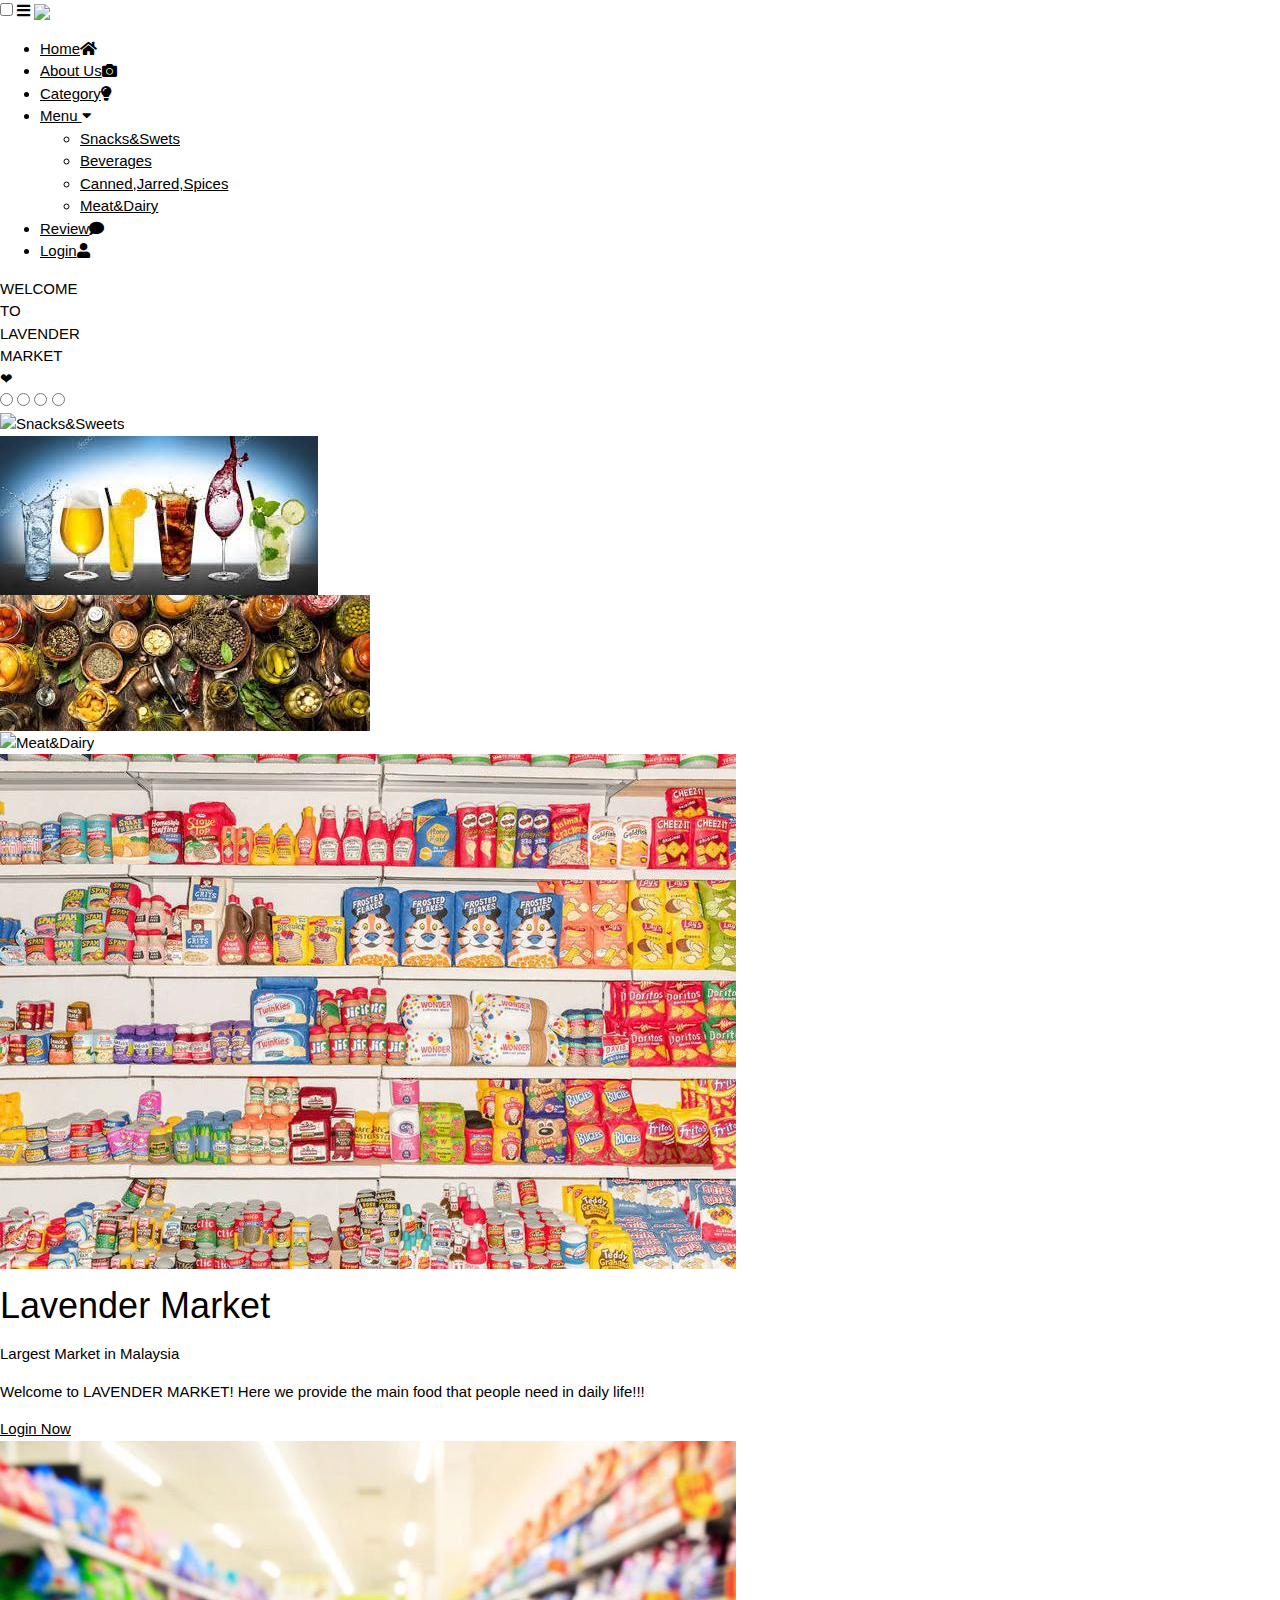
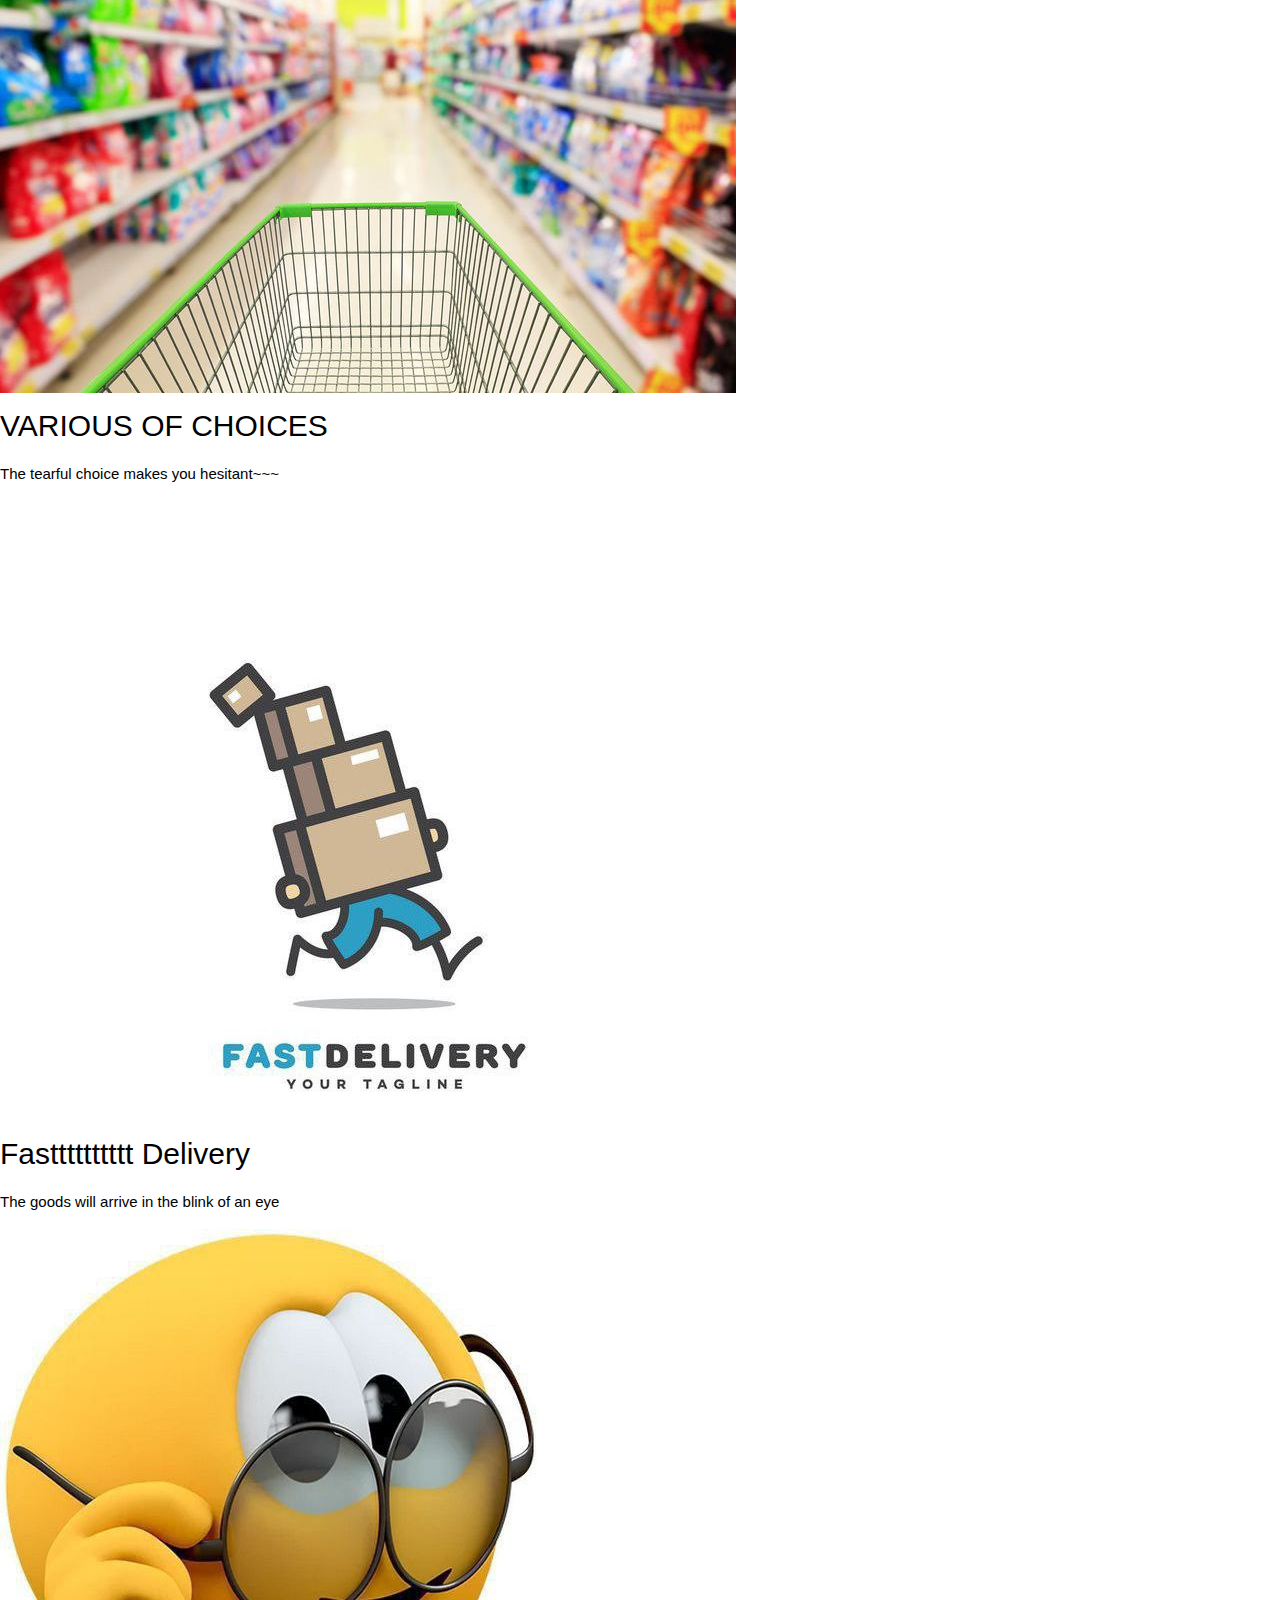
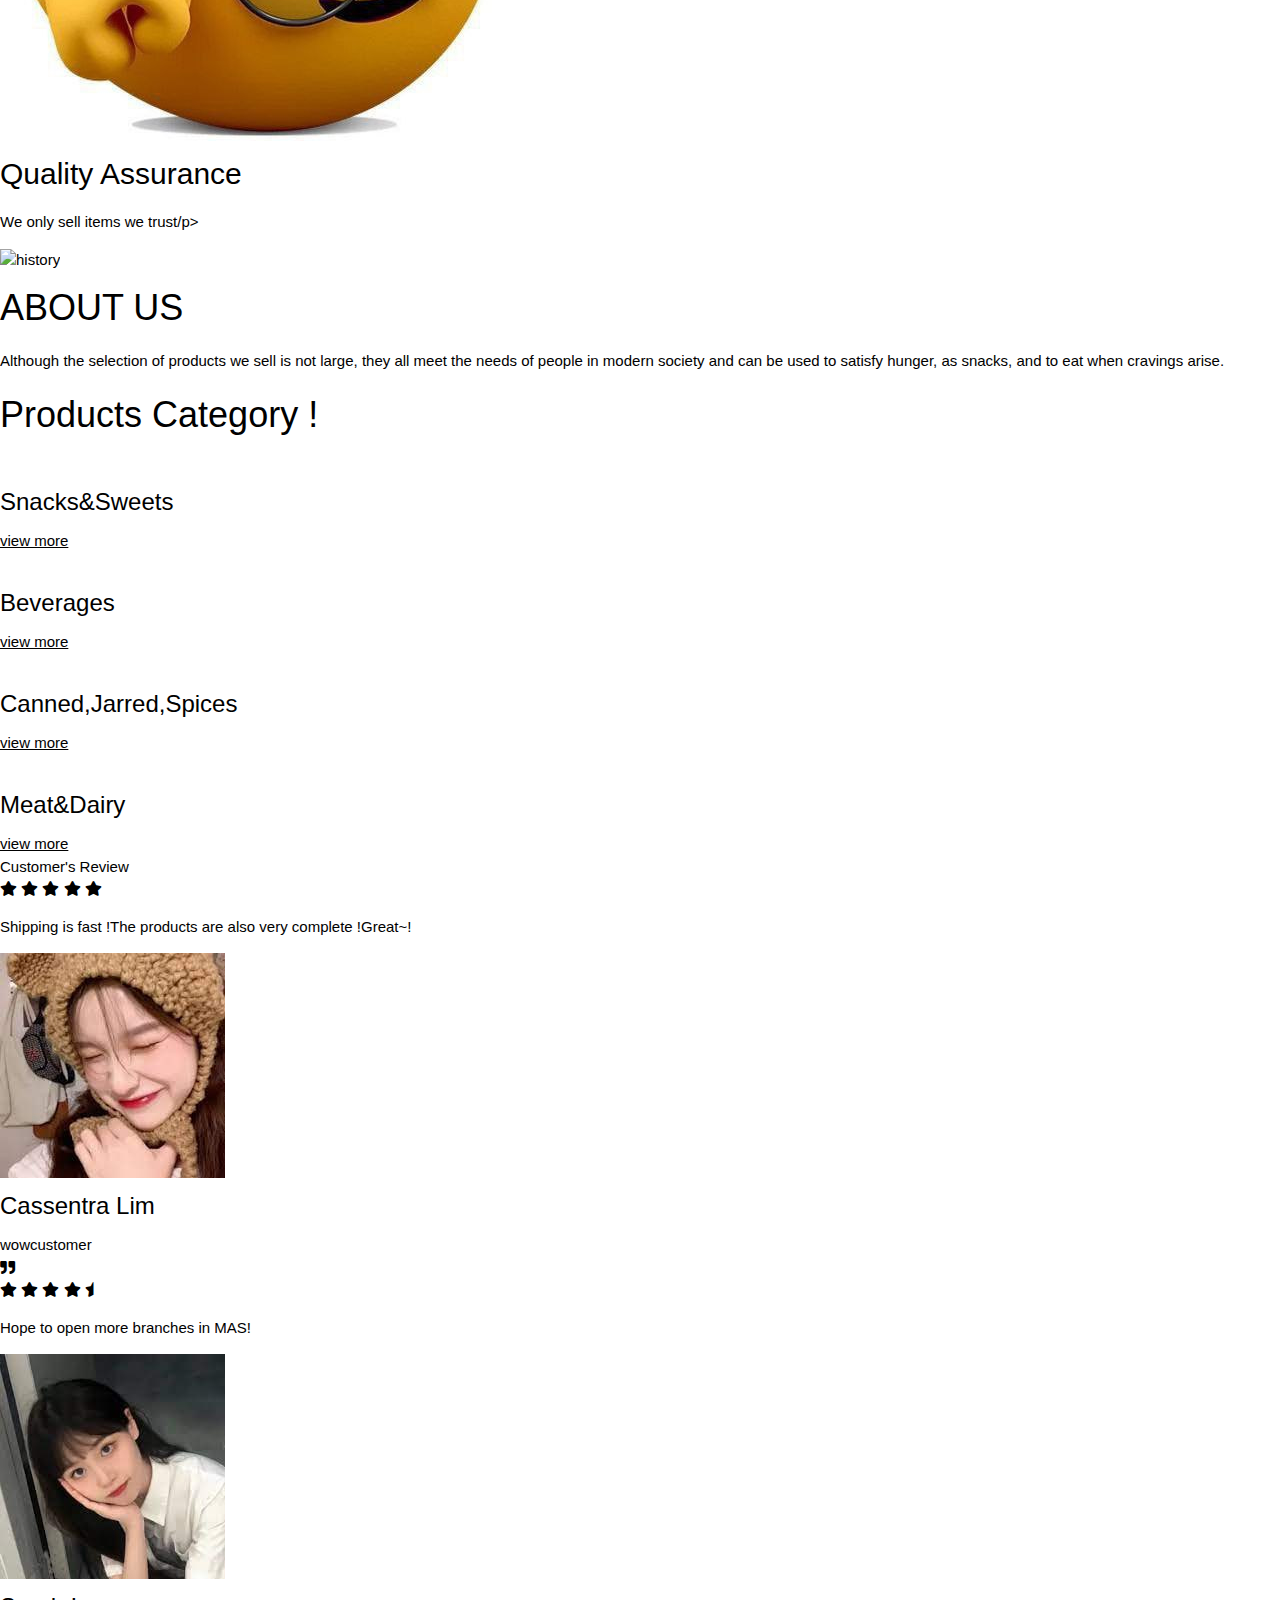
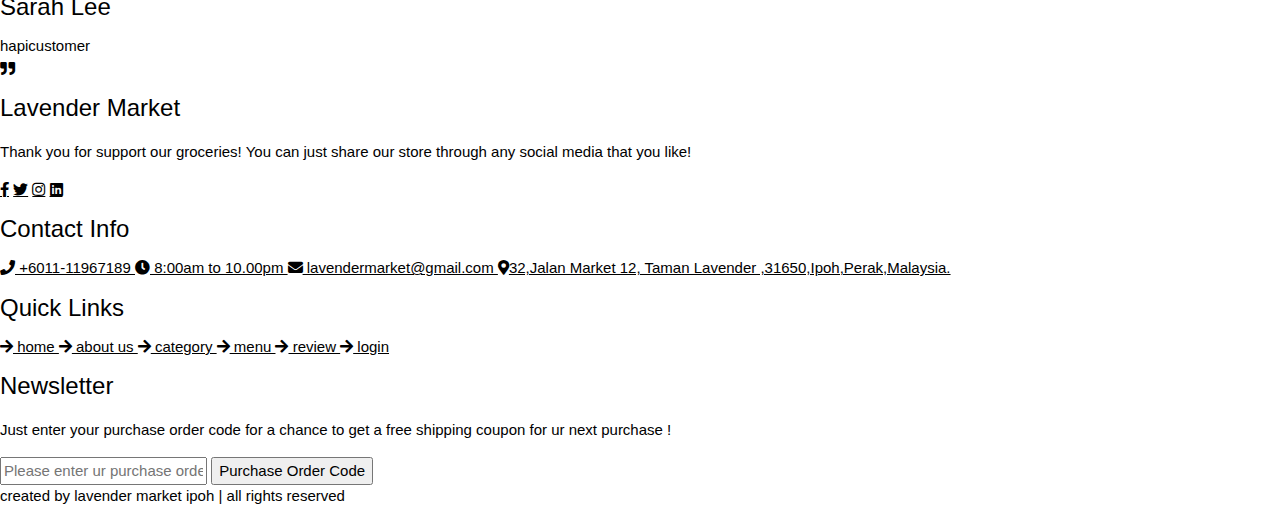
==== All.html @ e0d73528 "Add files via upload" ====
<!DOCTYPE html>
<html lang="en" dir="ltr">
<head>
   <meta charset="UTF-8">
   <meta http-equiv="X-UA-Compatible" content="IE=edge">
   <meta name="viewport" content="with=device-width, initial-scale=1.0">
   <title>Kaze Sushi</title>
   <link rel="stylesheet" href="https://www.w3schools.com/w3css/4/w3.css">
   <link rel="stylesheet" type="text/css" href="style.css">
   <link rel="preconnect" href="https://fonts.googleapis.com">
   <link rel="preconnect" href="https://fonts.gstatic.com" crossorigin>
   <link href="https://fonts.googleapis.com/css2?family=Fuzzy+Bubbles:wght@700&display=swap" rel="stylesheet"> 
   <link rel="preconnect" href="https://fonts.googleapis.com">
   <link rel="preconnect" href="https://fonts.gstatic.com" crossorigin>
   <link href="https://fonts.googleapis.com/css2?family=Amatic+SC:wght@700&family=Solway&display=swap" rel="stylesheet"> 
   <link rel="preconnect" href="https://fonts.googleapis.com">
   <link rel="preconnect" href="https://fonts.gstatic.com" crossorigin>
   <link href="https://fonts.googleapis.com/css2?family=Solway:wght@300&display=swap" rel="stylesheet">
   <link rel="stylesheet" href="https://cdnjs.cloudflare.com/ajax/libs/font-awesome/5.11.2/css/all.css">
   <script src="https://code.jquery.com/jquery-3.4.1.js"></script>
  
</head>
<body>

<header>
 
    <input type="checkbox" name="" id="toggler">
    <label for="toggler" class="fas fa-bars"></label>

        <img src="Lavender market logo.jpg" class="logo">
         
        <nav class="navbar">
           <ul>
            <li><a href="All.html#Home">Home</a><i class="fa fa-home"></i></li>
            <li><a href="All.html#About Us">About Us</a><i class="fa fa-camera"></i></li>
            <li><a href="#All.htmlCategory">Category</a><i class="fa fa-lightbulb"></i></li>
            <li>
              <a href="app.js#Menu">Menu <i class="fas fa-caret-down"></i></a>
 
                <div class="dropdown">
                 <ul>
                  <li><a href="index.html#Snacks&Sweets">Snacks&Swets</a></li>
                  <li><a href="index.html#Beverages">Beverages</a></li>
                  <li><a href="index.html#Canned,Jarred,Spices">Canned,Jarred,Spices</a></li>
                  <li><a href="index.html#Meat&Dairy">Meat&Dairy</a></li>
                 </ul>
                </div>

            </li>
            <li><a href="All.html#Review">Review</a><i class="fa fa-comment"></i></li>
            <li><a href="Login.html">Login</a><i class="fa fa-user"></i></li>
           </ul>        
        </nav>
 

</header>

     <section class="#Home" id="#Home">

       <div id="Home" class="welcome">
            <div class="animated-text">
               <div class="line">WELCOME</div>
               <div class="line">TO</div>
               <div class="line">LAVENDER</div>
               <div class="line">MARKET</div>
               <div class="line"><span>&#10084;</span></div>
            </div>
          </div>  
       </div>
            
       
        <div class="content">
         <div class="slider">
            <div class="slides">
               <input type="radio" name="radio-btn" id="radio1">
               <input type="radio" name="radio-btn" id="radio2">
               <input type="radio" name="radio-btn" id="radio3">
               <input type="radio" name="radio-btn" id="radio4">
           
               <div class="slide first">
                 <img src="snacks&sweets photo.jpg" alt="Snacks&Sweets">
               </div>
               <div class="slide">
                 <img src="beverages photo.jpg" alt="Beverages">
               </div>
               <div class="slide">
                 <img src="canned,jarred,spices photo.jpg" alt="Canned,Jarred,Spices">
               </div>
               <div class="slide"> 
                 <img src="meat&dairy photo.jpg" alt="Meat&Dairy">
               </div>
     
               <div class="navigation-auto">
                 <div class="auto-btn1"></div>
                 <div class="auto-btn2"></div> 
                 <div class="auto-btn3"></div>
                 <div class="auto-btn4"></div> 
               </div>
            </div>

            <div class="navigation-manual">
               <label for="radio1" class="manual-btn"></label>
               <label for="radio2" class="manual-btn"></label>
               <label for="radio3" class="manual-btn"></label>
               <label for="radio4" class="manual-btn"></label>
            </div>
         </div>
    

         <script type="text/javascript">
         var counter = 1;
         setInterval(function(){
           document.getElementById('radio' + counter).checked = true;
           counter++;
           if(counter > 5){
              counter = 1;
           }
         }, 6000);
         </script>


     </section>


<section class="#About Us" id="About Us">


   <div id="About Us" class="wow">
             <div class="image">
                <img src="background-image.jpg" alt="hello">
                   <div class="writing">
                     <h1>Lavender Market</h1>
                     <span> Largest Market in Malaysia </span>
                     <p>Welcome to LAVENDER MARKET! Here we provide the main food that people need in daily life!!!</p>
                     <a href="Login.html" class="btn2">Login Now</a>
                   </div>
             </div>
   </div>

   <div id="About Us" class="sexybody">
    
       <div class="box1">
            <img src="about 1.jpg" alt="">
            <h2>VARIOUS OF CHOICES</h2>
            <p>The tearful choice makes you hesitant~~~</p>
       </div>
       <div class="box1">
            <img src="about 2.jpg" alt="">
            <h2>Fastttttttttt Delivery</h2>
            <p>The goods will arrive in the blink of an eye</p>
       </div>
       <div class="box1">
            <img src="about 3.jpg" alt="">
            <h2>Quality Assurance</h2>
            <p>We only sell items we trust/p>
       </div> 
   </div>     

     <div id="About Us" class="container">
             <div class="picture">
                <img src="lavender.jpg" alt="history">
                <div class="heading">
                   <h1>ABOUT US</h1>
                   <p>Although the selection of products we sell is not large, they all meet the needs of people in modern society and can be used to satisfy hunger, as snacks, and to eat when cravings arise.<p>
                </div>
             </div>
     </div>

</section>

<section class="#Category" id="Category">

    <h1 class="j">Products Category !</h1>

    <div class="ehh">

        <div class="box7">
            <img src="rok1.jpg" alt="">
            <h3>Snacks&Sweets</h3>
            <a href="index.html#Snacks&Sweets" class="btn7">view more</a>
        </div>

        <div class="box7">
            <img src="rok2.jpg" alt="">
            <h3>Beverages</h3>
            <a href="index.html#Beverages" class="btn7">view more</a>
        </div>

        <div class="box7">
            <img src="rok3.jpg" alt="">
            <h3>Canned,Jarred,Spices</h3>
            <a href="index.html#Canned,Jarred,Spices" class="btn7">view more</a>
        </div>

        <div class="box7">
            <img src="rok4.jpg" alt="">
            <h3>Meat&Dairy</h3>
            <a href="index.html#Meat&Dairy" class="btn7">view more</a>
        </div>

    </div>

</section>
<section class="#Review" id="Review">

<div class="bagos">
     <div class="jiji">
        <div class="l">Customer's <span>Review</span> </div>
     </div>

  <div class="box-containeraa">

    <div class="boxa">
        <div class="star">
            <i class="fas fa-star"></i>
            <i class="fas fa-star"></i>
            <i class="fas fa-star"></i>
            <i class="fas fa-star"></i>
            <i class="fas fa-star"></i>
        </div>
        <p>Shipping is fast !The products are also very complete !Great~!</p>
        <div class="user">
            <img src="1.jpg" alt="">
            <div class="user-info">
                <h3>Cassentra Lim</h3>
                <span>wowcustomer</span>
            </div>
        </div>
        <i class="fas fa-quote-right"></i>
    </div>

    <div class="boxa">
        <div class="star">
            <i class="fas fa-star"></i>
            <i class="fas fa-star"></i>
            <i class="fas fa-star"></i>
            <i class="fas fa-star"></i>
            <i class="fas fa-star-half"></i>
        </div>
        <p>Hope to open more branches in MAS!</p>
        <div class="user">
            <img src="2.jpg" alt="">
            <div class="user-info">
                <h3>Sarah Lee</h3>
                <span>hapicustomer</span>
            </div>
        </div>
        <i class="fas fa-quote-right"></i>
    </div>

  </div>

</div>
    
</section>

<section class="footer">

    <div class="box-container">

        <div class="box">
            <h3> Lavender Market <i class="fas-thin fa-flower"></i> </h3>
            <p>Thank you for support our groceries! You can just share our store through any social media that you like!</p>
            <div class="share">
                <a href="#" class="fab fa-facebook-f"></a>
                <a href="#" class="fab fa-twitter"></a>
                <a href="#" class="fab fa-instagram"></a>
                <a href="#" class="fab fa-linkedin"></a>
            </div>
        </div>

        <div class="box">
            <h3>Contact Info</h3>
            <a href="#" class="links"> <i class="fas fa-phone"></i> +6011-11967189 </a>
            <a href="#" class="links"> <i class="fas fa-clock"></i> 8:00am to 10.00pm </a>
            <a href="#" class="links"> <i class="fas fa-envelope"></i> lavendermarket@gmail.com </a>
            <a href="#" class="links"> <i class="fas fa-map-marker-alt"></i>32,Jalan Market 12, Taman Lavender ,31650,Ipoh,Perak,Malaysia. </a>
        </div>

        <div class="box">
            <h3>Quick Links</h3>
            <a href="All.ht,l#Home" class="links"> <i class="fas fa-arrow-right"></i> home </a>
            <a href="All.html#About Us" class="links"> <i class="fas fa-arrow-right"></i> about us </a>
            <a href="All.html#Category" class="links"> <i class="fas fa-arrow-right"></i> category </a>
            <a href="index.html" class="links"> <i class="fas fa-arrow-right"></i> menu </a>
            <a href="All.html#Review" class="links"> <i class="fas fa-arrow-right"></i> review </a>
            <a href="Login.html" class="links"> <i class="fas fa-arrow-right"></i> login </a>
        </div>

        <div class="box">
            <h3>Newsletter</h3>
            <p>Just enter your purchase order code for a chance to get a free shipping coupon for ur next purchase !</p>
             <input type="email" name="email" class="email" placeholder="Please enter ur purchase order code!!!" required>
            <button type="submit" class="btn1">Purchase Order Code</button>
        </div>

    </div>

    <div class="credit"> created by <span> lavender market ipoh </span> | all rights reserved </div>

</section>

<script src="hehe.js"></script>
<script src="play.js"></script>
<script src="search.js"></script>
<script src="script.js"></script>
<script src="app.js"></script>
</body>
</html>
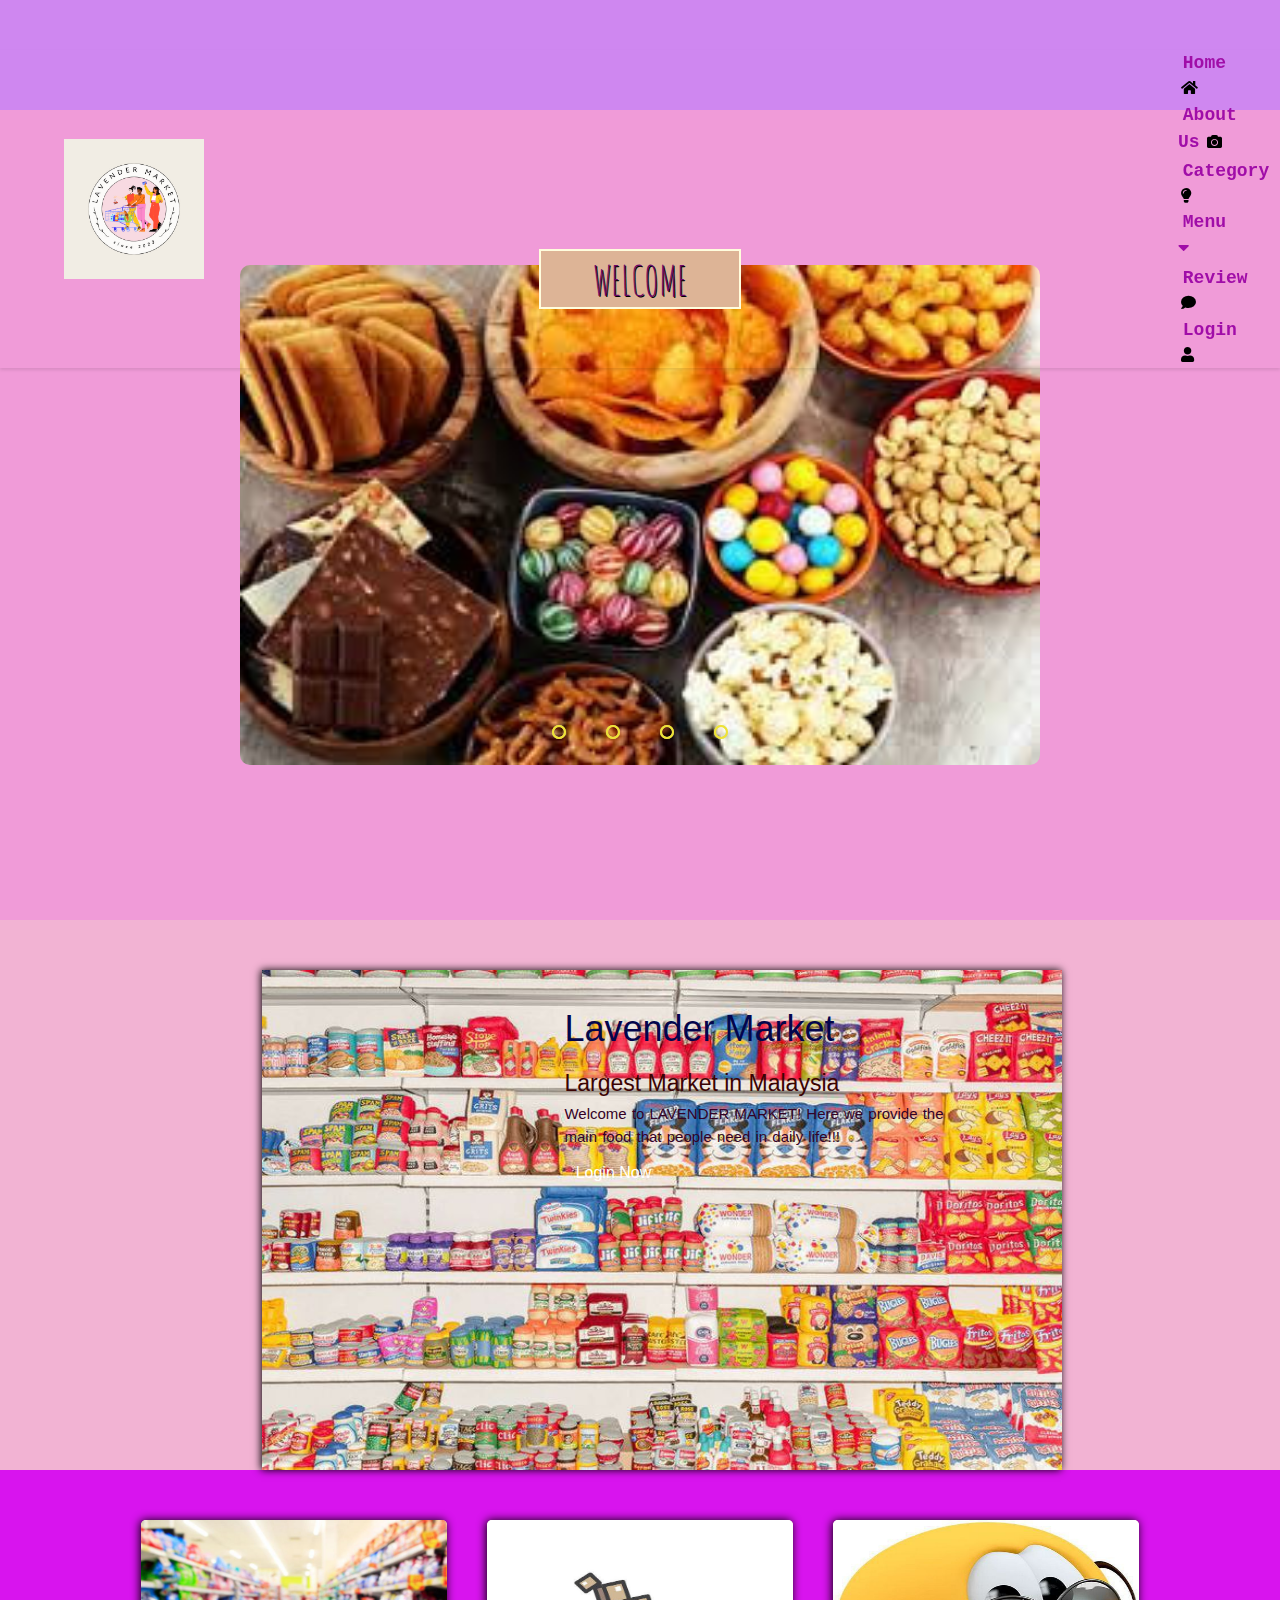
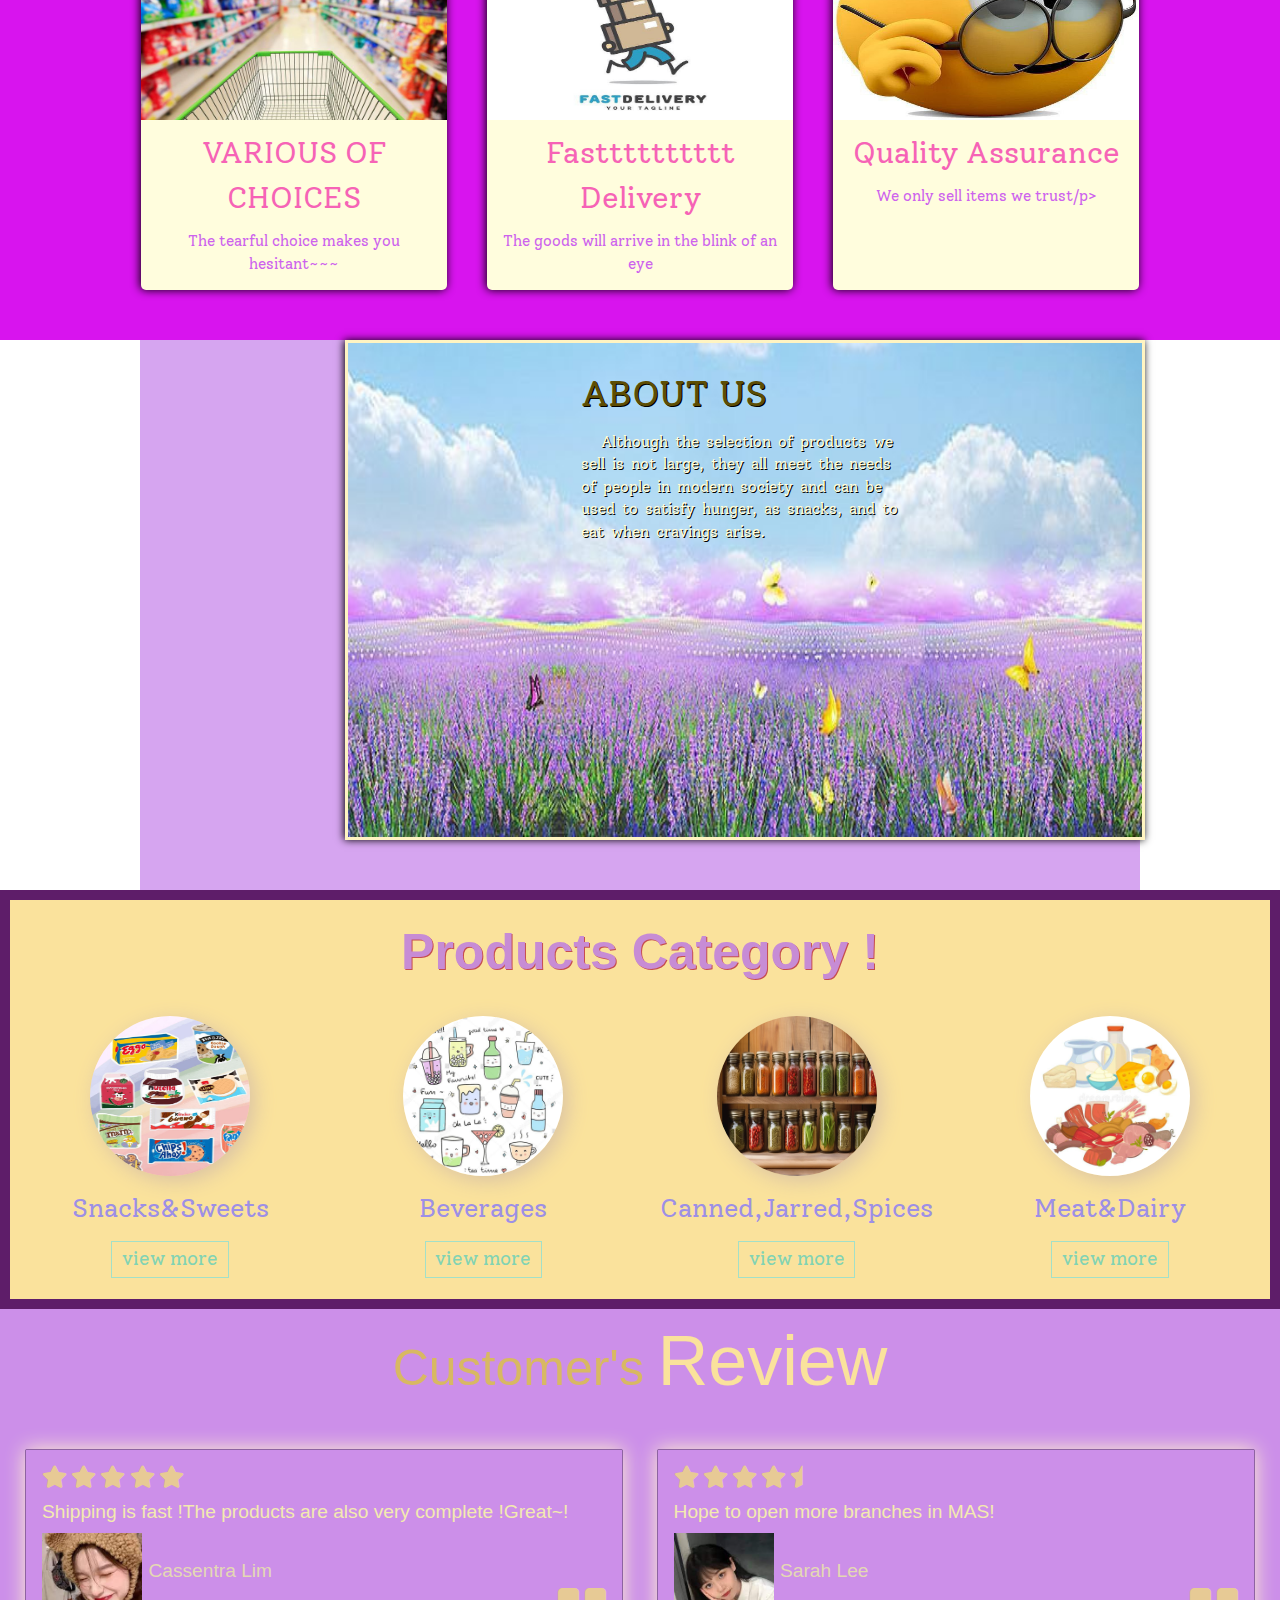
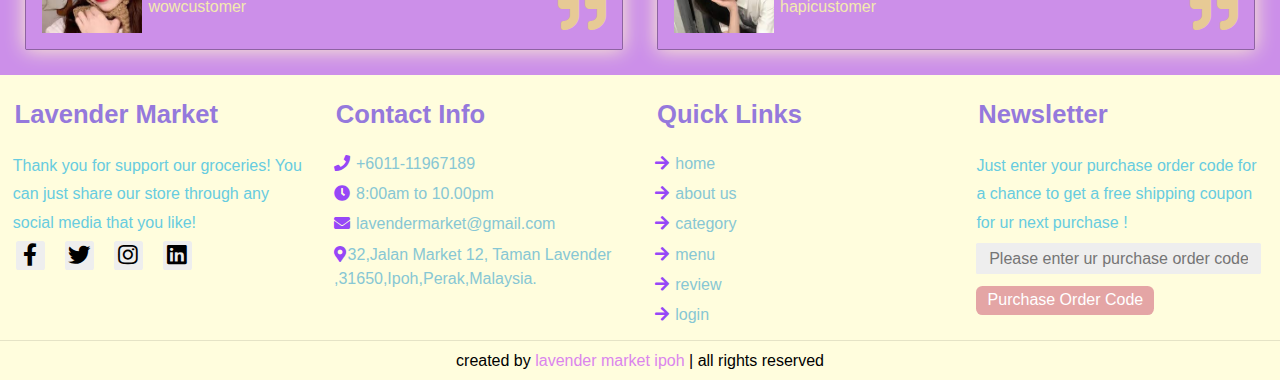
==== commit 9ec7cfe8: "Add files via upload" ====
--- a/All.html
+++ b/All.html
@@ -4,7 +4,7 @@
    <meta charset="UTF-8">
    <meta http-equiv="X-UA-Compatible" content="IE=edge">
    <meta name="viewport" content="with=device-width, initial-scale=1.0">
-   <title>Kaze Sushi</title>
+   <title>Lavender Market</title>
    <link rel="stylesheet" href="https://www.w3schools.com/w3css/4/w3.css">
    <link rel="stylesheet" type="text/css" href="style.css">
    <link rel="preconnect" href="https://fonts.googleapis.com">
--- a/style.css
+++ b/style.css
@@ -0,0 +1,1415 @@
+*{
+    margin: 0;
+    padding: 0;
+    box-sizing: border-box;
+    outline: none;
+    border: none;
+    text-decoration: none;
+    text-transform: none;
+    transition :2s linear;
+}
+html{
+    font-size: 20%;
+    scroll-behavior: smooth;
+    scroll-padding: 47rem;
+} 
+header{
+    position: fixed;
+    top: 0; left: 0; right: 0;
+    background:none;
+    padding:0 5%;
+    display: flex;
+    align-items: center;
+    justify-content: space-between;
+    z-index: 1000;
+    box-shadow:0 .5rem 1rem rgba(0,0,0,.1);
+}  
+header #toggler{
+      display: none;
+  }
+  
+  header .fa-bars{
+      font-size: 3rem;
+      color:#eee;
+      border-radius: .5rem;
+      padding:.5rem 1rem;
+      cursor: pointer;
+      border:.1rem solid rgba(167, 129, 231, 0.3)(0.491);
+      display: none;
+  }
+  
+  .btn2{
+      display: inline-block;
+      margin-top: 3rem;
+      border-radius: 5rem;
+      background:#333333333;
+      color:#fff;
+      padding:.9rem 3.5rem;
+      cursor: pointer;
+      font-size: 5rem;
+  }
+  
+  .btn2:hover{
+      background:violet;
+  }
+               
+  .logo{
+    width: 140px;
+    cursor: pointer;
+  } 
+              
+  .navbar a{
+    font-size: 1.7rem;
+    padding:0 1.5rem;
+    color: rgb(176, 118, 234) 64, 148);
+  }
+  
+  .navbar ul li{
+    list-style: none;
+    display: inline-block;
+    margin: 0 12px;
+  }
+  
+  .navbar ul li a{
+    font-family: 'Inconsolata',monospace;
+    color: #a00da8;
+    text-decoration: none;
+    text-spacing: 2px;
+    font-size: 18px;
+    font-weight: 600;
+  
+  }
+  
+  .navbar ul li::after{
+    content:'';
+    width: 0%;
+    height: 2px;
+    background: #f50707;
+    display: block;
+    margin: auto;
+    transition: 0.4s;
+  }
+  
+  .navbar ul li:hover::after{
+    width: 100%;
+  }
+  
+  .dropdown{
+    display: none;
+  }
+    
+  .navbar ul li:hover .dropdown{
+    display: block;
+    position: absolute;
+    background-color: #ffe8a9;
+  }
+  
+  .navbar ul li:hover .dropdown ul{
+    position: absolute;
+    display: block;
+    background-color: #ffe8a9;
+  }
+   
+  .navbar ul li:hover .dropdown ul li{
+    width: 230px;
+    height: 0px;
+    padding: 8px;
+    margin-left: 50px;
+  }
+  
+  .navbar .fa{
+    color: rgb(226, 106, 186), 13, 168);
+    border-radius: 3px;
+    padding: 3px;
+  }
+  
+  header .icons i{
+      cursor: pointer;
+      margin-left: 1rem;
+      height:4.5rem;
+      line-height: 4.5rem;
+      width:4.5rem;
+      text-align: center;
+      font-size: 7rem;
+      color: #c58989000;
+      border-radius: 50%;
+  }
+  
+  header .icons i:hover{
+      color: #f50707;
+  }
+  
+  header .icons #{
+      display: none;
+  }
+  
+  
+  .login{
+    background-image: url(lavender.jpg);
+    width: 100%;
+    height: 100%;
+    background-size:cover;
+    background-position: center;
+  }
+  
+  .row{
+    display: flex;
+    align-items: center;
+    flex-wrap: wrap;
+    justify-content: space-around;
+    gap: 0.5rem;
+  }
+  
+  .col-1{
+    flex-basis: 20%;
+    min-width: 500px;
+    padding: 50px;
+  }
+  
+  .form-box{
+    width: 400px;
+    height: 500px;
+    position: relative;
+    top: 0;
+    left: 0;
+    background: rgba(0, 0, 0, 0.6);
+  }
+  
+  .main-heading{
+    color: rgb(75, 8, 135);
+    padding-bottom: 20px;
+  }
+  
+  .form{
+    position: relative;
+    margin: 0 auto 100px;
+    padding: 45px;
+    text-align: center;
+  }
+  .form input{
+    font-family: sans-serif;
+    outline: none;
+    border: none;
+    border-bottom: 1px solid black;
+    width: 100%;
+    margin: 0 0 15px;
+    padding: 15px;
+    font-size: 14px;
+  }
+  
+  .form button{
+    font-family: sans-serif;
+    width: 100%;
+    color: white;
+    font-size: 14px;
+    cursor: pointer;
+    padding: 15px;
+    border: none;
+    background: rgb(230, 146, 236);
+  }
+  
+  .form .message{
+    font-size: 12px;
+    margin: 15px 0 0;
+    color: white;
+  }
+  
+  .form .message a{
+    padding: 5px;
+    color: rgb(183, 133, 234);
+    text-decoration: none;
+  }
+  
+  .form .register-form{
+    display: none;
+  }
+  
+  .defination{
+    text-align: left;
+    font-size: 30px;
+    color: white;
+    padding-left: 60px;
+  }
+  
+  .col-2 p{
+      font-family: 'Permanent Marker', cursive;
+      font-size: 20rem;
+      color: rgb(222, 142, 227);
+      padding-left: 5px;
+      margin-top: 40px;
+      text-shadow: 1px 5px 0 #e4b699;
+  }
+  
+  .bg{
+      width: 100%;
+      height: 22vh;
+      background: url(background.jpg)no-repeat;
+      background-size: cover;
+  }
+  
+ 
+  .welcome{
+       background-color: #cf87f0;
+       height: 110px;
+       margin: 0;
+       padding: 0;
+       font-family: 'Amatic SC', cursive;    
+  }
+  
+  .animated-text{   
+       
+       color: #690769;
+       position: absolute;
+       top: 31%;
+       left: 50%;
+       text-shadow: 1px 1px 0 #000000;
+       border: 2px solid #FFFDDD;
+       transform: translate(-50%, -50%);
+       background: #ddb496;
+       padding: 0 50px;
+       height: 60px;
+       overflow: hidden;
+  }
+  
+  .line{
+       text-transform: uppercase;
+       text-align: center;
+       font-size: 40px; 
+       line-height: 60px;
+  }
+  
+  .line:first-child{
+       animation: anim 12s infinite;
+  }
+  
+  @keyframes anim{
+    0%{
+      margin-top: 0;
+    }
+    16%{
+      margin-top: -60px;
+    }
+    33%{
+      margin-top: -120px;
+    }
+    50%{
+      margin-top: -180px;
+    }
+    66%{
+      margin-top: -120px;
+    }
+    82%{
+      margin-top: -60px;
+    }
+    100%{
+      margin-top: 0;
+    } 
+  }
+              
+  .content{
+    margin: 0;
+    padding: 0;
+    height: 90vh;
+    display: flex;
+    align-items: center;
+    justify-content: center; 
+    background-color: #f09bd8;
+  }
+  
+  .slider{
+    width: 800px;
+    height: 500px;
+    border-radius: 10px;
+    overflow: hidden;
+  }
+  
+  .slides{
+    width: 500%;
+    height: 500px;
+    display: flex;
+  }
+  
+  .slides input{
+    display: none;
+  }
+  
+  .slide{
+    width: 20%;
+    transition: 2s;
+  }
+  
+  .slide img{
+    width: 800px;
+    height: 500px;
+  }
+  
+  /*css for manual slide navigation*/
+  
+  .navigation-manual{
+    position: absolute;
+    width: 800px;
+    margin-top: -40px;
+    display: flex;
+    justify-content: center;
+  }
+  
+  .manual-btn{
+    border: 2px solid #f1e134;
+    padding: 5px;
+    border-radius: 10px;
+    cursor: pointer;
+    transition: 1s;
+  }
+  
+  .manual-btn:not(:last-child){
+    margin-right: 40px;
+  }
+  
+  .manual-btn:hover{
+    background: #b5dc65;
+  }
+  
+  #radio1:checked ~ .first{
+    margin-left: 0;
+  }
+  
+  #radio2:checked ~ .first{
+    margin-left: -20%;
+  }
+  
+  #radio3:checked ~ .first{
+    margin-left: -40%;
+  }
+  
+  #radio4:checked ~ .first{
+    margin-left: -60%;
+  }
+  
+  #radio5:checked ~ .first{
+    margin-left: -80%;
+  }
+  
+  /*css for automatic navigation*/
+  
+  .navigation-auto{
+    position: absolute;
+    display: flex;
+    width: 800px;
+    justify-content: center;
+    margin-top: 460px;
+  }
+  
+  .navigation-auto div{
+    border: 2px solid #c7ec87;
+    padding: 5px;
+    border-radius: 10px;
+    transition: 1s;
+  }
+  
+  .navigation-auto div:not(:last-child){
+    margin-right: 40px;
+  }
+  
+  #radio1:checked ~ .navigation-auto .auto-btn1{
+    background:#E8BC0E;
+  }
+  
+  #radio2:checked ~ .navigation-auto .auto-btn2{
+    background: #E8BC0E;
+  }
+  
+  #radio3:checked ~ .navigation-auto .auto-btn3{
+    background: #E8BC0E;
+  }
+  
+  #radio4:checked ~ .navigation-auto .auto-btn4{
+    background: #E8BC0E;
+  }
+  
+  #radio5:checked ~ .navigation-auto .auto-btn5{
+    background: #E8BC0E;
+  }
+  
+  .wow{
+    background-color: #f2b3d3;
+  }
+  
+  .wow .image{
+    position: relative;
+    width: 59%;
+    margin: 0 auto;
+  }
+  
+  .wow .image img{
+    width: 800px;
+    height: 500px;
+    box-shadow: -1px 0 8px #000000;
+    margin-top: 50px;
+  }  
+  
+  .wow .writing{
+    position: absolute;
+    top: 13%;
+    left: 40%;
+    Width: 55%;
+    text-align: left; 
+  }
+  
+  .wow .writing h1{
+    font-family: Verdana, Geneva, Tahoma, sans-serif;
+    color: #03054c;
+  }
+  
+  .wow .writing span{
+    font-size: 23px;
+    font-family: Verdana, Geneva, Tahoma, sans-serif;
+    color: #3c0303;
+  }
+  
+  .wow .writing p{
+    margin-top: 1rem;
+    word-spacing: 1px;
+    font-family: Verdana, Geneva, Tahoma, sans-serif;
+    color: #330227;
+  }
+  
+  .background{
+    width: 100%;
+    height: 50%;  
+  }
+  
+  .sexybody{
+    background-color: #d814ee;
+    align-items: center;
+    justify-content: center;
+    display: flex;
+  }
+  
+  .box1{
+    border-radius: 5px;
+    background-color: #FFFDDD;
+    margin: 20px;
+    margin-top: 50px;
+    margin-bottom: 50px;
+    width: 306px;
+    height: 370px;
+    box-shadow: -1px 0 10px #000000;
+    align-items: center;
+    justify-content: center;
+    text-align: center;
+  }
+  
+  .box1 img{
+    border-top-left-radius: 5px;
+    border-top-right-radius: 5px;
+    width: 306px;
+    height: 200px;
+    display: flex;
+  }
+    
+  .box1 h2{
+    margin: 10px;
+    font-size: 30px;
+    color: #f663b6;
+    font-family: 'Solway', serif;
+  }
+  
+  .box1 p{
+    font-size: 15px;
+    margin: 10px;
+    color: #cd62ed;
+    font-family: 'Solway', serif;
+  
+  }
+.container{
+    background-color: #d6a5f0;
+    display: flex;
+    flex-wrap: wrap;
+    gap:1.5rem;
+  }
+.container .picture{
+    position: relative;
+    width: 59%;
+    margin: 0 auto;
+  }
+  
+  .container .picture img{
+    width: 800px;
+    height: 500px;
+    text-align: center;
+    align-items: center;
+    justify-content: center;
+    top: 40%;
+    left: 50%;
+    border: 1rem solid;
+    color: #FFF4C2;
+    box-shadow: -1px 0 8px #000000;
+    margin-bottom: 50px;
+  }
+  
+  .container .heading{
+    position: absolute;
+    top: 3%;
+    left: 40%;
+    Width: 55%;
+    text-align: left;
+    text-shadow: 1px 1px 0 #000000;
+  }
+  
+  .container .heading h1{
+    font-family: 'Solway', serif;
+    color: #5d4d03;
+  }
+  
+  .container .heading p{
+    text-indent: 20px;
+    word-spacing: 3px;
+    font-family: 'Solway', serif;
+    color: #FFFDDD;
+  }
+  
+  
+  #Category{
+    background-color: #fae29c;
+    padding: 5px;
+    border: 10px solid #5e1d69;
+  }
+  
+  .j{
+   text-align: center;
+   font-size: 50px;
+   font-weight: 600;
+   text-shadow: 1px 1px 0 #c64e4e;
+   color: #c78cd5;
+  }
+  
+  .ehh {
+      
+    display: grid;
+    grid-template-columns: repeat(auto-fit, minmax(29rem, 1fr));
+  
+    gap: 1rem;
+  }
+  
+  
+  
+  .box7{
+  
+    text-align: center;
+    padding: 5rem;
+  }
+  
+  
+  
+.box7 img {
+    height: 160px;
+    width: 160px;
+    border-radius: 50%;
+    box-shadow: 5px 5px 20px #dac3a5;
+    margin-bottom: 1rem;
+    transform: 0.2s ease;
+}
+  .box7 img:hover{
+    transform: scale(1.15)
+}
+.box7 h3 {
+  
+    font-size: 8rem;
+    color: #9d8fe6;
+    font-family: 'Solway', serif;
+  }
+  .btn7 {
+  
+    margin-top: 1rem;
+  
+    display: inline-block;
+  
+    border: 0.2rem solid #a3e0c8;
+  
+    color: #81d3b4;
+  
+    cursor: pointer;
+  
+    background: none;
+  
+    font-size: 6rem;
+  
+    padding: 1rem 3rem;
+    font-family: 'Solway', serif;
+    transition: 0.2s all;
+  }
+  
+  
+  
+  .btn7:hover {
+  
+    background: #8fdbbe;
+  
+    color: #fff;
+  
+    transform: scale(1.10);
+  }
+  
+  
+  .btn btn-primary{
+   cursor: pointer;
+  }
+  
+  .shop-container{
+    background: #d69ce8;
+}
+.container{
+    width: 1000px;
+    margin: auto;
+    transition: 0.5s;
+}
+header{
+    display: grid;
+    grid-template-columns: 1fr 50px;
+    margin-top: 50px;
+}
+header .shopping{
+    position: relative;
+    text-align: right;
+}
+header .shopping img{
+    width: 40px;
+}
+header .shopping span{
+    background: red;
+    border-radius: 50%;
+    display: flex;
+    justify-content: center;
+    align-items: center;
+    color: #fff;
+    position: absolute;
+    top: 50px;
+    left: 80%;
+    padding: 3px 10px;
+}
+.list{
+    display: grid;
+    grid-template-columns: repeat(3, 1fr);
+    column-gap: 20px;
+    row-gap: 20px;
+    margin-top: 50px;
+}
+.list .item{
+    text-align: center;
+    background-color: #DCE0E1;
+    padding: 20px;
+    box-shadow: 0 50px 50px #757676;
+    letter-spacing: 1px;
+}
+.list .item img{
+    width: 90%;
+    height: 430px;
+    object-fit: cover;
+}
+.list .item .title{
+    font-weight: 300;
+}
+.list .item .price{
+    margin: 100px;
+}
+.list .item button{
+    background-color: #1C1F25;
+    color: #fff;
+    width: 100%;
+    padding: 10px;
+}
+.card{
+    position: fixed;
+    top:0;
+    left: 100%;
+    width: 500px;
+    background-color: #dfc2b6;
+    height: 100vh;
+    transition: 0.5s;
+}
+.active .card{
+    left: calc(100% - 500px);
+}
+.active .container{
+   transform: translateX(-200px);
+}
+.card h1{
+    color: #5e4c05;
+    font-weight: 500;
+    margin: 0;
+    padding: 0 20px;
+    height: 80px;
+    display: flex;
+    align-items: center;
+}
+.card .checkOut{
+    position: absolute;
+    bottom: 0;
+    width: 100%;
+    display: grid;
+    grid-template-columns: repeat(2, 1fr);
+
+}
+.card .checkOut div{
+    background-color: #e5d79e;
+    width: 100%;
+    height: 70px;
+    display: flex;
+    justify-content: center;
+    align-items: center;
+    font-weight: bold;
+    cursor: pointer;
+}
+.card .checkOut div:nth-child(2){
+    background-color: #b5c6ea;
+    color: #fff;
+}
+.listCard li{
+    display: grid;
+    grid-template-columns: 100px repeat(3, 1fr);
+    color: #fff;
+    row-gap: 10px;
+}
+.listCard li div{
+    display: flex;
+    justify-content: center;
+    align-items: center;
+}
+.listCard li img{
+    width: 90%;
+}
+.listCard li button{
+    background-color: #fff5;
+    border: none;
+}
+.listCard .count{
+    margin: 0 10px;
+}
+  
+  .roo{
+    background-color: rgb(237, 194, 167);
+    border-radius: 3px;
+  }
+  
+  .rokkan{
+    text-align: center;
+    font-size: 18px;
+    padding: 10px;
+    padding-top: 4px;
+  }
+  
+  .roki .btn{
+    border-radius: 3px;
+    background: #fff4dc;
+    margin: 1.5rem auto 0 auto;
+    padding:.9rem 5rem;
+    margin-top: 2rem;
+    color: #5f0f65;
+}
+.bagos{
+    background-color: #cc8fe9;
+}
+.jiji{
+    text-align: center;
+    font-size: 50px;
+    color: #d8b863;
+}
+.jiji span{
+    text-align: center;
+    font-size: 70px;
+    color: #fae29c;
+}
+  
+  .box-containeraa{
+    display: flex;
+    flex-wrap: wrap;
+    gap: 1rem;
+    margin-top: 20px;
+    padding: 10px;
+    padding-top: 0;
+  }
+    
+  .box-containeraa .boxa{  
+    background-color: #fge076;
+    flex:1 1 30rem;
+    box-shadow: 0 .5rem 1.5rem rgba(0,0,0,.8);
+    box-shadow: 0 0 20px #fff4cd;
+    border-radius: .5rem;
+    padding: 5rem 5rem;
+    position: relative;
+    border: .1rem solid rgba(0,0,0,.3);
+    margin: 15px;
+  }
+  
+  .box-containeraa .boxa .fa-quote-right{
+    position: absolute;
+    bottom: 5rem; 
+    right: 5rem;
+    font-size: 15rem;
+    color:#e7ca95;
+  }
+  
+  .box-containeraa .boxa .star i{
+    color: #e7ca95;
+    font-size: 7rem;
+  }
+  
+  .box-containeraa .boxa p{
+    color:#f3eaaf;
+    font-size: 6rem;
+    line-height: 1.5;
+    padding-top: 2rem;
+  }
+  
+  .box-containeraa .boxa .user{
+    display: flex;
+    align-items: center;
+    padding-top: 2rem;
+  }
+  
+  .box-containeraa .boxa .user img{
+    height: 100px;
+    width: 100px;
+    margin-right: 2rem;
+  }
+  
+  .box-containeraa .boxa .user h3{
+      font-size: 6rem;
+      color:#e4d8b3; 
+  }
+  
+  .box-containeraa .boxa .user span{
+      font-size: 5rem;
+      color:#f3eaaf;
+  }
+  
+  .footer{
+      background: #FFFDDD;
+  }
+  
+  .footer .box-container{
+      display: grid;
+      grid-template-columns: repeat(auto-fit, minmax(25rem, 1fr));
+      gap:1.5rem;
+  }
+  
+  .footer .box-container .box h3{
+      font-size: 8rem;
+      color: #9579dc;
+      padding: 5px;
+      margin-top: 15px;
+      margin-left: 3rem;
+      font-weight: 600;
+  }
+  
+  .footer .box-container .box h3 i{
+      color: #cc86d2;
+  }
+  
+  .footer .box-container .box .links{
+      display: block;
+      font-size: 5rem;
+      color: #87c7d4;
+      padding:1rem 4rem;
+  }
+  
+  .footer .box-container .box .links i{
+      color: #9647f7;
+      padding-right: .5rem;
+  }
+  
+  .footer .box-container .box .links:hover i{
+      padding-right: 2rem;
+      
+  }
+  
+  .footer .box-container .box p{
+      line-height: 1.8;
+      font-size: 5rem;
+      color: #67cce0;
+      padding:1rem 4rem;
+  }
+  
+  .footer .box-container .box .share a{
+      height:9rem;
+      width:9rem;
+      line-height:9rem;
+      border-radius: .8rem;
+      margin-left: 5rem;
+      font-size: 7rem;
+      color: #black;
+      background: #eee;
+      text-align: center;
+  }
+  
+  .footer .box-container .box .share a:hover{
+      background: #da7ecd;
+      color: #fff;
+  }
+  
+  .footer .box-container .box .email{
+      width: 90%;
+      margin:.7rem 4rem;
+      padding:1rem 4rem;
+      border-radius: .5rem;
+      background: #eee;
+      font-size: 5rem;
+      color: #black;
+      text-transform: none; 
+  }
+  
+  .footer .box-container .box .payment-img{
+      margin-top: 4rem;
+      height: 7rem;
+      display: block;
+      padding: 0 4rem;
+  }
+  
+  .btn1{
+      display: inline-block;
+      margin-top: 3rem;
+      margin-left: 4rem;
+      border-radius: 2rem;
+      background:#e4a5a5;
+      color:#fff;
+      padding:.9rem 3.5rem;
+      cursor: pointer;
+      font-size: 5rem;
+  }
+  
+  .btn1:hover{
+      background: #d98fda;
+  }
+  
+  .footer .credit{
+      text-align: center;
+      margin-top: 3rem;
+      padding: 2rem 4rem;
+      padding-top: 2.5rem;
+      font-size: 5rem;
+      color: #black;
+      border-top: .2rem solid rgba(0,0,0,.1);
+  }
+  
+  .footer .credit span{
+      color: #db85ed;
+  }
+  
+  .order{
+      background: #dc84cf;
+  }
+  
+  .order-food{
+    font-family: 'Poppins', sans-serif;
+    
+    margin:0; padding:0;
+    
+    box-sizing: border-box;
+    
+    outline: none; 
+    border:none;
+    
+    text-transform: capitalize;
+    
+    transition: all .2s linear;
+  
+  }
+  
+  
+  
+  .order-food{
+    
+    display: flex;
+    
+    justify-content: center;
+   
+    align-items: center;
+    
+    padding:30px;
+    
+    min-height: 100vh;
+   
+    background: linear-gradient(90deg, #efabe0 60%, #73c3e3 40.1%);
+  
+  }
+  
+  
+  
+  .order-food form{
+   
+    margin-top: 20px; 
+    padding: 20px;
+    padding-top: 10px;
+   
+    width:700px;
+    
+    background: #eab5b5;
+    
+    box-shadow: 0 5px 10px rgba(0,0,0,.1);
+  
+  }
+  
+  
+  
+  .order-food form .row0{
+   
+    display: flex;
+    
+    flex-wrap: wrap;
+    
+    gap:15px;
+  
+  }
+  
+  
+  
+  .order-food form .row0 .col0{
+  
+    flex:1 1 240px;
+  
+  }
+  
+  
+  
+  .order-food .row0 .col0 .title0{
+  
+    font-size: 20px;
+    
+    color:#da9090333;
+  
+    padding-bottom: 5px;
+  
+    text-transform: uppercase;
+  
+  }
+  
+  
+  
+  .order-foodr form .row0 .col0 .inputBox0{
+  
+    margin:15px 0;
+  
+  }
+  
+  
+  
+  .order-food form .row0 .col0 .inputBox0 span{
+  
+    margin-top: 5px;
+    margin-bottom: 5px;
+    
+    display: block;
+  
+  }
+  
+  .order-food form .inputBox0 p{
+  
+    margin-top: 6px;
+    margin-bottom: 5px;
+    
+    display: block;
+  
+  }
+  
+  .order-food form .inputBox0 i{
+    color: #dfa5e8;
+    padding-left: 5px;
+    font-size: 6rem;
+    margin-top: 5px;
+  }
+  
+  
+  
+  
+  .order-food form .row0 .col0 .inputBox0 input{
+  
+    width: 100%;
+   
+    border:1px solid #ccc;
+   
+    padding:10px 15px;
+    
+    font-size: 15px;
+    
+    text-transform: none;
+  
+  }
+  
+  
+  
+  .order-food form .row0 .col0 .inputBox0 input:focus{
+    
+    border:1px solid rgb(234, 146, 146);
+  
+  }
+  
+  
+  
+  .order-food form .row0 .col0 .flex{
+    
+    display: flex;
+    
+    gap:15px;
+  
+  }
+  
+  
+  
+  .order-food form .row0 .col0 .flex .inputBox0{
+    
+    margin-top: 5px;
+  
+  }
+  
+  
+  
+  .order-food form .row0 .col0 .inputBox0 img{
+    
+    height: 34px;
+    
+    margin-top: 10px;
+    
+    filter: drop-shadow(0 0 1px #000);
+  
+  }
+  
+  
+  
+  .order-food form .submit-btn{
+    
+    width: 100%;
+    
+    padding:12px;
+    
+    font-size: 17px;
+   
+    background: #e1ace2;
+    
+    color:#fff;
+    
+    margin-top: 14px;
+   
+    cursor: pointer;
+    pointer-events: auto;
+  }
+  
+  
+  
+  .order-food form .submit-btn:hover{
+    
+    background: rgb(210, 152, 224);
+  }
+  
+  .custom-select {
+    position: relative;
+    font-family: Arial;
+  }
+  
+  .custom-select select {
+    display: none; 
+  }
+  
+  .select-selected {
+    background-color: #8d109e;
+  }
+  
+  .select-selected:after {
+    position: absolute;
+    content: "";
+    top: 17px;
+    right: 10px;
+    width: 0;
+    height: 0;
+    border: 6px solid transparent;
+    border-color: #8a0909;
+  }
+  
+  .select-selected.select-arrow-active:after {
+    border-color:  #db4848 ;
+    top: 7px;
+  }
+  
+  .select-items div,.select-selected {
+    color: #bb2121;
+    padding: 10px 10px;
+    border: 1px solid transparent;
+    border-color:  rgba(37, 7, 7, 0.1);
+    cursor: pointer;
+    user-select: none;
+    background-color: #67cce0;
+  }
+  
+  .select-items {
+    position: absolute;
+    background-color: rgb(120, 17, 132), 28, 126);
+    top: 100%;
+    left: 0;
+    right: 0;
+    z-index: 99;
+  }
+  
+  .select-hide {
+    display: none;
+  }
+  
+  .select-items div:hover, .same-as-selected {
+    background-color: rgba(108, 12, 12, 0.1);
+  }
+  
+  .toggle-button-cover{
+      display: table-cell;
+      position: relative;
+      width: 20px;
+      height: 40px;
+      box-sizing: border-box;
+      left: -150px;
+      margin-top: 5px;
+  }
+  
+  .button-cover{
+      background-color: #bc2121;
+      box-shadow: 0 10px 20px -8px #a1d4d4;
+      border-radius: 4px;
+  }
+  
+  .button-cover, .knobs, .layer
+  {
+      position: absolute;
+      top: 0;
+      right: 0;
+      bottom: 0;
+      left: 0;
+  }
+  
+  .button
+  {
+      position: relative;
+      top: 50%;
+      width: 74px;
+      height: 36px;
+      margin: -20px auto 0 auto;
+      overflow: hidden;
+  }
+  
+  .button.r, .button.r .layer
+  {
+      border-radius: 100px;
+  }
+  
+  .checkbox
+  {
+      position: relative;
+      width: 100%;
+      height: 100%;
+      padding: 0;
+      margin: 0;
+      opacity: 0;
+      cursor: pointer;
+      z-index: 3;
+  }
+  
+  .knobs
+  {
+      z-index: 2;
+  }
+  
+  .layer
+  {
+      width: 100%;
+      background-color: #bbe8fa;
+      transition: 0.3s ease all;
+      z-index: 1;
+  }
+  
+  /* Button 1 */
+  #button-1 .knobs:before
+  {
+      content: 'YES';
+      position: absolute;
+      top: 4px;
+      left: 5px;
+      width: 28px;
+      height: 28px;
+      color: #a40c0c;
+      font-size: 10px;
+      font-weight: bold;
+      text-align: center;
+      line-height: 1;
+      padding: 9px 3.5px;
+      background-color: rgb(209, 118, 191), 3, 244);
+      border-radius: 50%;
+      transition: 0.3s cubic-bezier(0.18, 0.89, 0.35, 1.15) all;
+  }
+  
+  #button-1 .checkbox:checked + .knobs:before
+  {
+      content: 'NO';
+      left: 42px;
+      background-color: #eb2517;
+  }
+  
+  #button-1 .checkbox:checked ~ .layer
+  {
+      background-color: #f5cece;
+  }
+  
+  #button-1 .knobs, #button-1 .knobs:before, #button-1 .layer
+  {
+      transition: 0.3s ease all;
+  }
+   
+  /* media queries  */
+  @media (max-width:991px){
+      
+      html{
+          font-size: 10px;
+          display: block;
+      }
+    
+      header .icons a{
+          font-size: 3rem;
+      }
+  
+  }
+  
+  @media (max-width:768px){
+  
+      header .fa-bars{
+          display: block;
+      }
+  
+      header .navbar{
+          position: absolute;
+          top:100%%; left:0; right:0;
+          background: #FFF4C2;
+          border-top: .1rem solid rgba(0,0,0,.1);
+          border-bottom: .2rem solid rgba(0,0,0,.1);
+          clip-path: polygon(0 0, 100% 0, 100% 0, 0 0);
+      }
+  
+      header #toggler:checked ~ .navbar{
+          clip-path:polygon(0 0, 100% 0, 100% 100%, 0% 100%);
+      }
+  
+      header .navbar a{
+          margin:1.5rem;
+          padding:1.5rem;
+          background:#f1b1e8;
+          border:.1rem solid rgba(0,0,0,.1);
+          display: block;
+      }
+      
+      header .icons i{
+          font-size: 2rem;
+      }
+  
+  }  
+       
+  
+  @media (max-width:450px){
+      
+      html{
+          font-size: 50%;
+      }
+  
+  }